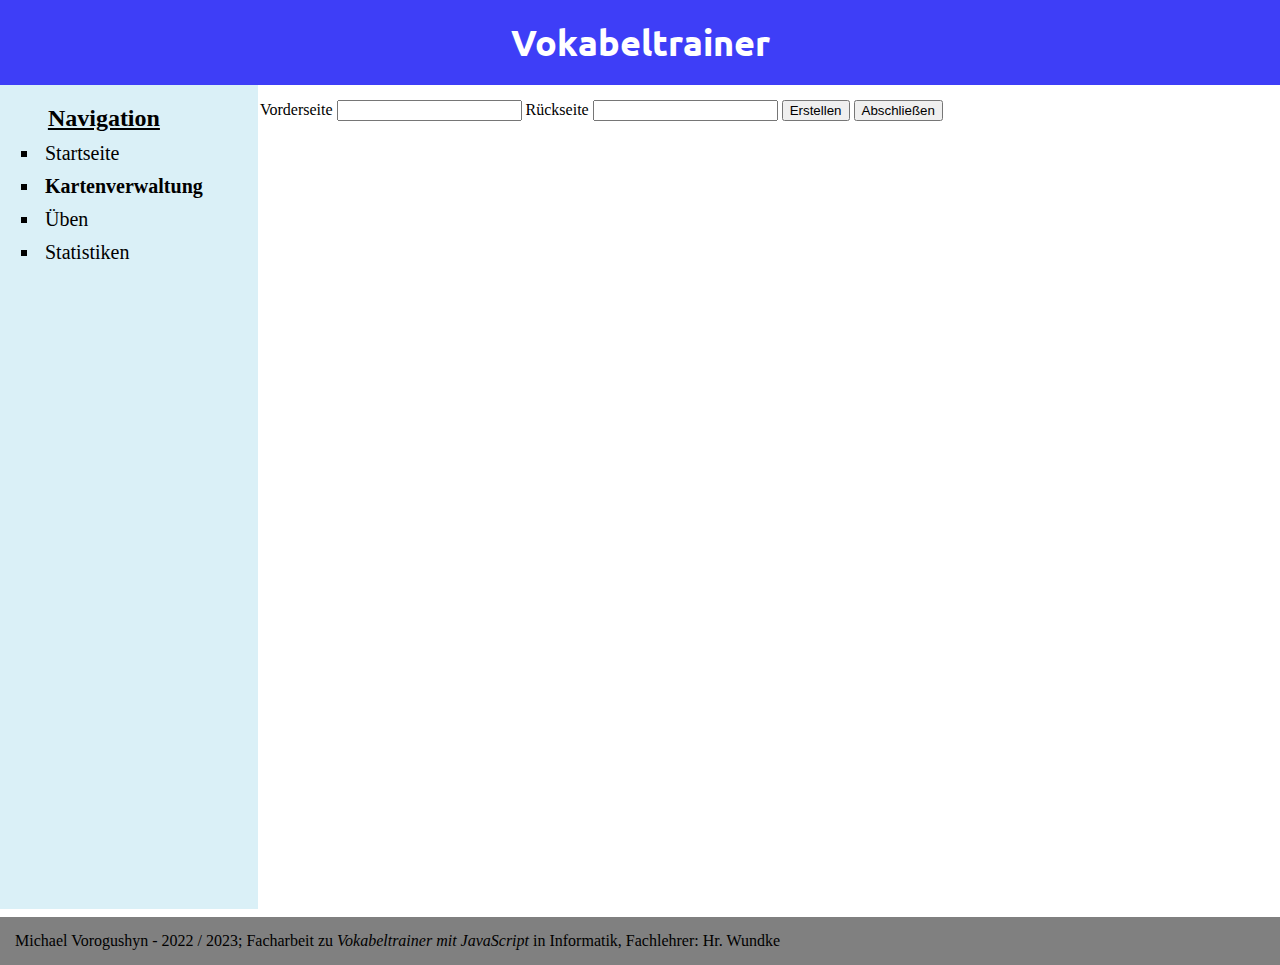
==== src/createKKs.html @ b28eb845 "splitted up the grand functio into smaller funcs" ====
<!DOCTYPE html>
<html lang="de">
  <head>
    <meta charset="utf-8">

    <title>Vokabeltrainer</title>

    <link rel="stylesheet" type="text/css" href="css\master.css">
    <link rel="stylesheet" type="text/css" href="css\createKKs.css">
  </head>

  <body>
    <script src="libraries/FileSaver.js-2.0.4/src/FileSaver.js"></script>
    </script>

<!-- START (above is only script)-->

    <header>
      <h1 class="header">
        Vokabeltrainer
      </h1>
    </header>
    <nav>
      <h2 class="nav">
        Navigation
      </h2>
      <ul class="nav">
        <li class="nav">
          <a href="index.html" class="nav">
            Startseite
          </a>
        </li>
        <li class="nav">
          <a href="kartenverwaltung.html" class="nav">
            <b>Kartenverwaltung</b>
          </a>
        </li>
        <li class="nav">
          <a href="kartenabfrage.html" class="nav">
            Üben
          </a>
        </li>
        <li class="nav">
          <a href="stats.html" class="nav">
            Statistiken         
          </a>
        </li>
      </ul>
    </nav>
    <main>
      <section class="input_kk">
        <form action="createKKs.html" class="input_kk" name="input_kk">
          <label for="kk_v">Vorderseite</label>
          <input type="text" name="input_kk_v" id="kk_v" class="input_kk"> 

          <label for="kk_r">Rückseite</label>
          <input type="text" name="input_kk_r" id="kk_r" class="input_kk">

          <button type="submit" id="create_kk" name="create_kk" onclick="getInput_kk();">Erstellen</button>
          <button type="submit" id="finish_c_kk" name="finish_c_kk" onclick="create_txt(temp);">Abschließen</button>
        </form>
      </section>
    </main>
    <footer>
      Michael Vorogushyn - 2022 / 2023; Facharbeit zu 
      <i>Vokabeltrainer mit JavaScript</i> in Informatik, Fachlehrer: Hr. Wundke
    </footer>

<!-- END (now is only script)-->

    <script src="js/createKKs.js">
    </script>
  </body>
</html>
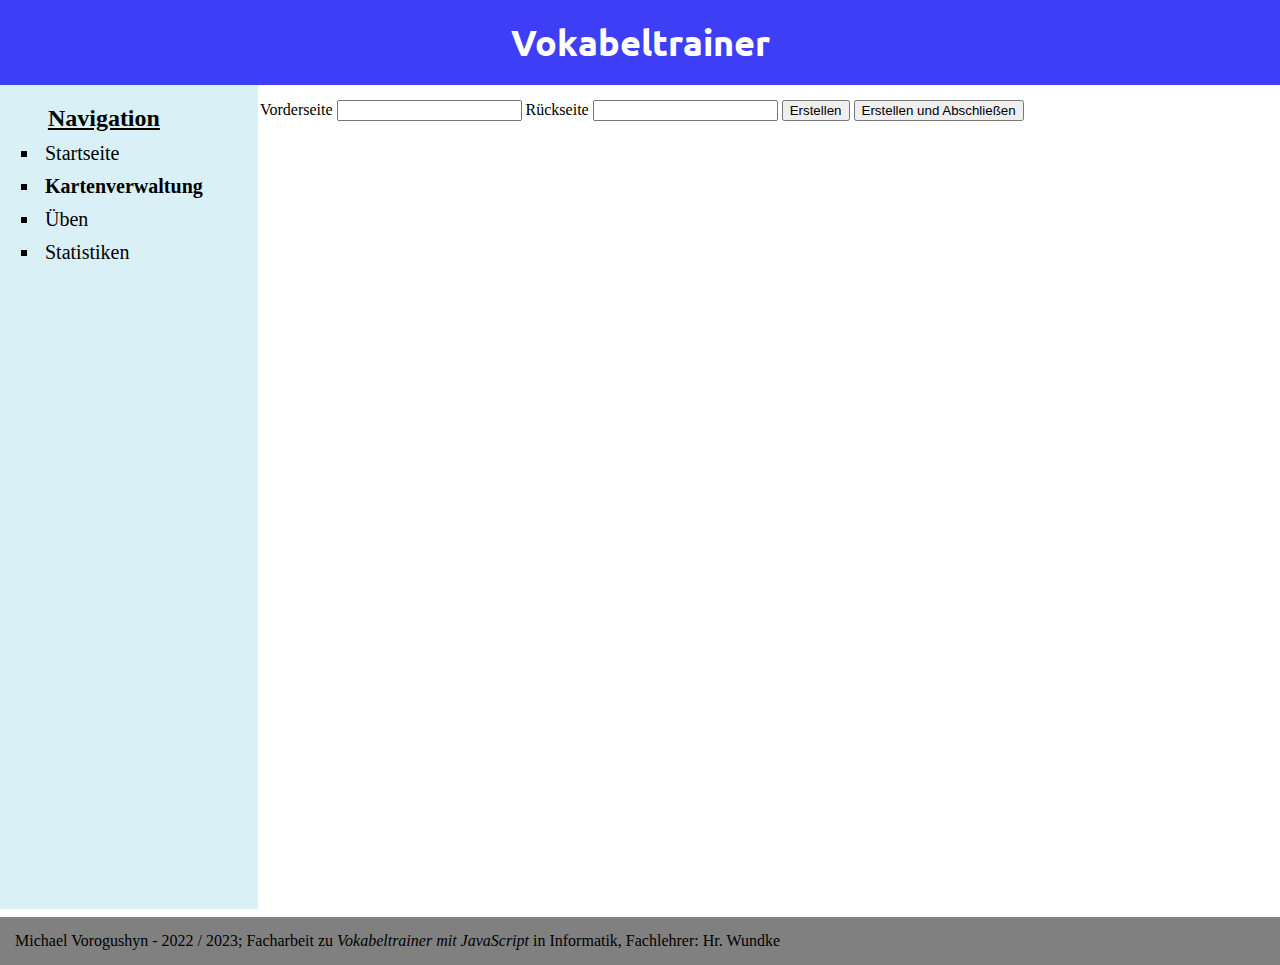
==== commit c75cb41b: "it's working! but with a bug" ====
--- a/src/createKKs.html
+++ b/src/createKKs.html
@@ -11,6 +11,9 @@
 
   <body>
     <script src="libraries/FileSaver.js-2.0.4/src/FileSaver.js"></script>
+    </script>
+    <script>
+      temp = new Array();
     </script>
 
 <!-- START (above is only script)-->
@@ -56,8 +59,8 @@
           <label for="kk_r">Rückseite</label>
           <input type="text" name="input_kk_r" id="kk_r" class="input_kk">
 
-          <button type="submit" id="create_kk" name="create_kk" onclick="getInput_kk();">Erstellen</button>
-          <button type="submit" id="finish_c_kk" name="finish_c_kk" onclick="create_txt(temp);">Abschließen</button>
+          <button type="submit" id="create_kk" name="create_kk" onclick="getInput_kk(temp);">Erstellen</button>
+          <button type="submit" id="finish_c_kk" name="finish_c_kk" onclick="create_and_save(temp);">Erstellen und Abschließen</button>
         </form>
       </section>
     </main>
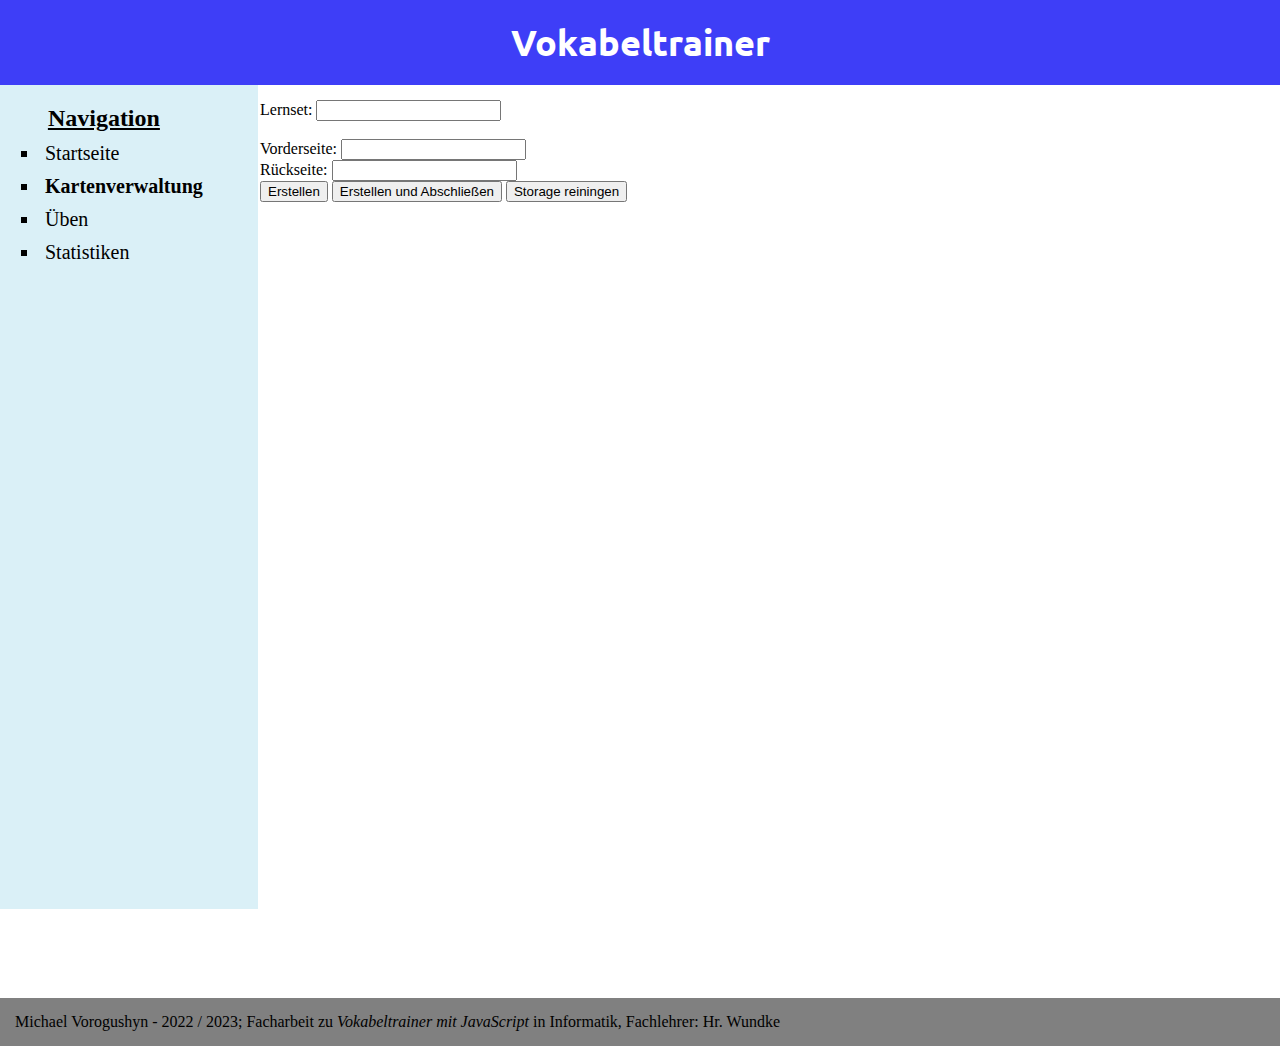
==== commit f0d7dd6a: "added function to clear the webstorage #9" ====
--- a/src/createKKs.html
+++ b/src/createKKs.html
@@ -11,12 +11,7 @@
 
   <body>
     <script src="libraries/FileSaver.js-2.0.4/src/FileSaver.js"></script>
-    </script>
-    <script>
-      temp = new Array();
-    </script>
-
-<!-- START (above is only script)-->
+  <!-- START (above is only script)-->
 
     <header>
       <h1 class="header">
@@ -52,16 +47,35 @@
     </nav>
     <main>
       <section class="input_kk">
-        <form action="createKKs.html" class="input_kk" name="input_kk">
-          <label for="kk_v">Vorderseite</label>
-          <input type="text" name="input_kk_v" id="kk_v" class="input_kk"> 
+        <div class="choose_set">
+          <label for="choose_set">Lernset:</label>
+          <input type="text" name="choose_set" id="choose_set" class="choose_set">
+        </div>
 
-          <label for="kk_r">Rückseite</label>
-          <input type="text" name="input_kk_r" id="kk_r" class="input_kk">
+        <br>
+        
+        <label for="kk_v">Vorderseite:</label>
+        <input type="text" name="input_kk_v" id="kk_v" class="input_kk"> 
 
-          <button type="submit" id="create_kk" name="create_kk" onclick="getInput_kk(temp);">Erstellen</button>
-          <button type="submit" id="finish_c_kk" name="finish_c_kk" onclick="create_and_save(temp);">Erstellen und Abschließen</button>
-        </form>
+        <br>
+
+        <label for="kk_r">Rückseite:</label>
+        <input type="text" name="input_kk_r" id="kk_r" class="input_kk">
+
+        <br>
+        
+        <div class="buttons">
+          <button id="create_kk" name="create_kk" onclick="getInput_kk();" class="create_kk">
+            Erstellen
+          </button>
+          <button id="finish_c_kk" name="finish_c_kk" onclick="create_and_save();" class="create_kk">
+            Erstellen und Abschließen
+          </button>
+          <!-- for removing data from testing-->
+          <button onclick="clear_storage();">
+            Storage reiningen
+          </button>
+        </div>
       </section>
     </main>
     <footer>
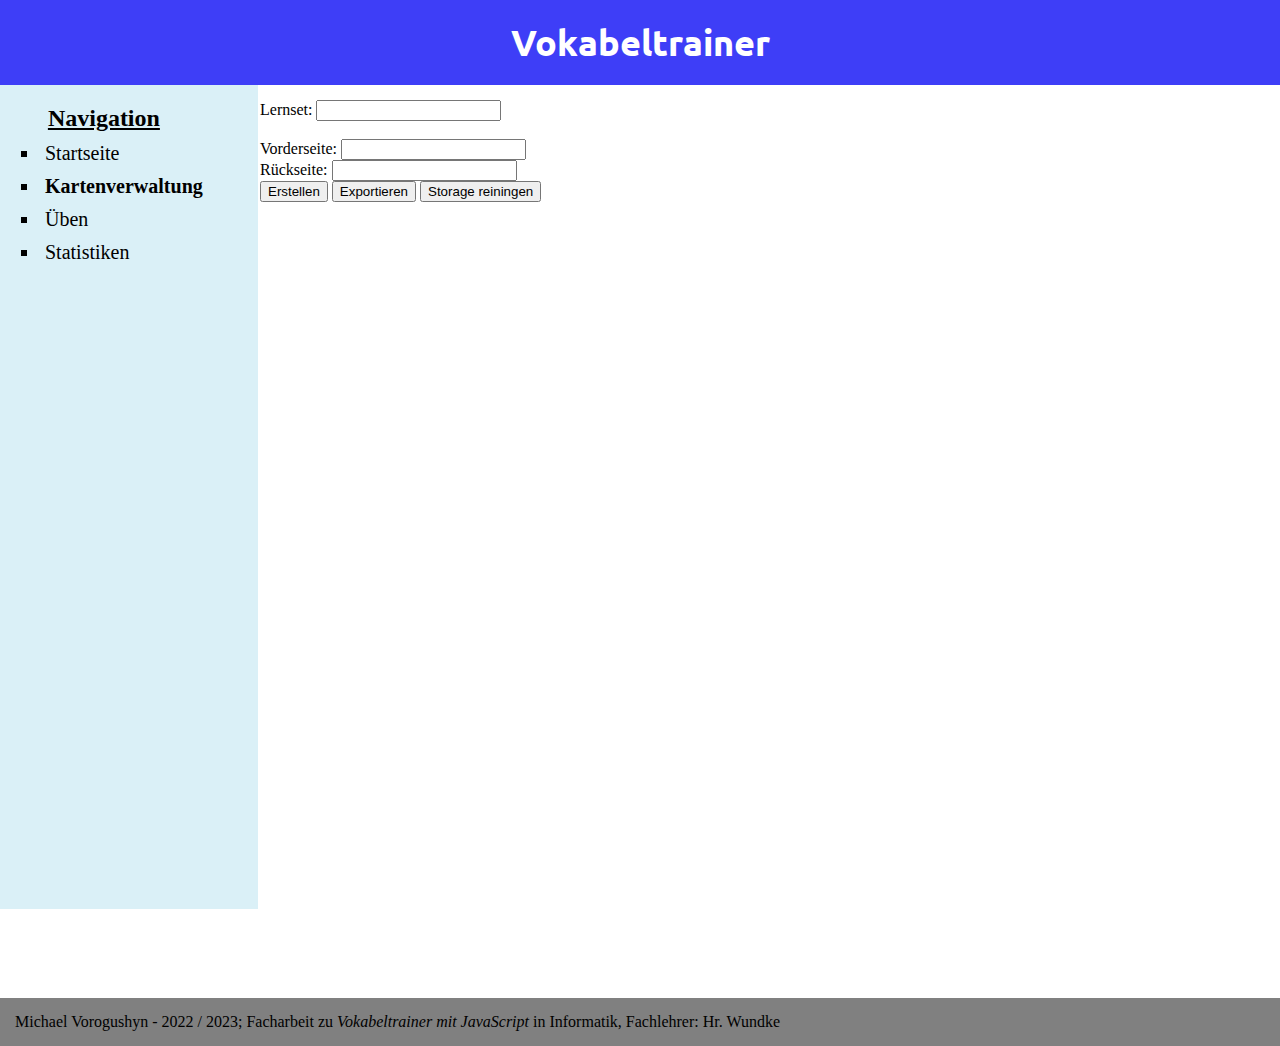
==== commit 29e12362: "started working on #21" ====
--- a/src/createKKs.html
+++ b/src/createKKs.html
@@ -1,32 +1,23 @@
 <!DOCTYPE html>
 <html lang="de">
   <head>
-    <meta charset="utf-8">
+    <meta charset="utf-8" />
 
     <title>Vokabeltrainer</title>
 
-    <link rel="stylesheet" type="text/css" href="css\master.css">
-    <link rel="stylesheet" type="text/css" href="css\createKKs.css">
+    <link rel="stylesheet" type="text/css" href="css\master.css" />
+    <link rel="stylesheet" type="text/css" href="css\createKKs.css" />
   </head>
 
   <body>
-    <script src="libraries/FileSaver.js-2.0.4/src/FileSaver.js"></script>
-  <!-- START (above is only script)-->
-
     <header>
-      <h1 class="header">
-        Vokabeltrainer
-      </h1>
+      <h1 class="header">Vokabeltrainer</h1>
     </header>
     <nav>
-      <h2 class="nav">
-        Navigation
-      </h2>
+      <h2 class="nav">Navigation</h2>
       <ul class="nav">
         <li class="nav">
-          <a href="index.html" class="nav">
-            Startseite
-          </a>
+          <a href="index.html" class="nav"> Startseite </a>
         </li>
         <li class="nav">
           <a href="kartenverwaltung.html" class="nav">
@@ -34,14 +25,10 @@
           </a>
         </li>
         <li class="nav">
-          <a href="kartenabfrage.html" class="nav">
-            Üben
-          </a>
+          <a href="kartenabfrage.html" class="nav"> Üben </a>
         </li>
         <li class="nav">
-          <a href="stats.html" class="nav">
-            Statistiken         
-          </a>
+          <a href="stats.html" class="nav"> Statistiken </a>
         </li>
       </ul>
     </nav>
@@ -49,43 +36,41 @@
       <section class="input_kk">
         <div class="choose_set">
           <label for="choose_set">Lernset:</label>
-          <input type="text" name="choose_set" id="choose_set" class="choose_set">
+          <input type="text" name="choose_set" id="choose_set" class="choose_set" />
         </div>
 
-        <br>
-        
+        <br />
+
         <label for="kk_v">Vorderseite:</label>
-        <input type="text" name="input_kk_v" id="kk_v" class="input_kk"> 
+        <input type="text" name="input_kk_v" id="kk_v" class="input_kk" />
 
-        <br>
+        <br />
 
         <label for="kk_r">Rückseite:</label>
-        <input type="text" name="input_kk_r" id="kk_r" class="input_kk">
+        <input type="text" name="input_kk_r" id="kk_r" class="input_kk" />
 
-        <br>
-        
+        <br />
+
         <div class="buttons">
-          <button id="create_kk" name="create_kk" onclick="getInput_kk();" class="create_kk">
-            Erstellen
+          <button id="create_kk" name="create_kk" onclick="pushKK();" class="create_kk">Erstellen</button>
+          <button id="finish_c_kk" name="finish_c_kk" onclick="exportSet();" class="create_kk">
+            Exportieren
           </button>
-          <button id="finish_c_kk" name="finish_c_kk" onclick="create_and_save();" class="create_kk">
-            Erstellen und Abschließen
-          </button>
-          <!-- for removing data from testing-->
-          <button onclick="clear_storage();">
-            Storage reiningen
-          </button>
+          <!-- 
+            for removing data from testing
+            write disable into the button tag, if it becomes useless
+          -->
+          <button onclick="clearStorage();" class="create_kk">Storage reiningen</button>
         </div>
       </section>
     </main>
     <footer>
-      Michael Vorogushyn - 2022 / 2023; Facharbeit zu 
+      Michael Vorogushyn - 2022 / 2023; Facharbeit zu
       <i>Vokabeltrainer mit JavaScript</i> in Informatik, Fachlehrer: Hr. Wundke
     </footer>
 
-<!-- END (now is only script)-->
+    <!-- END (now is only script)-->
 
-    <script src="js/createKKs.js">
-    </script>
+    <script src="js/createKKs.js"></script>
   </body>
 </html>
